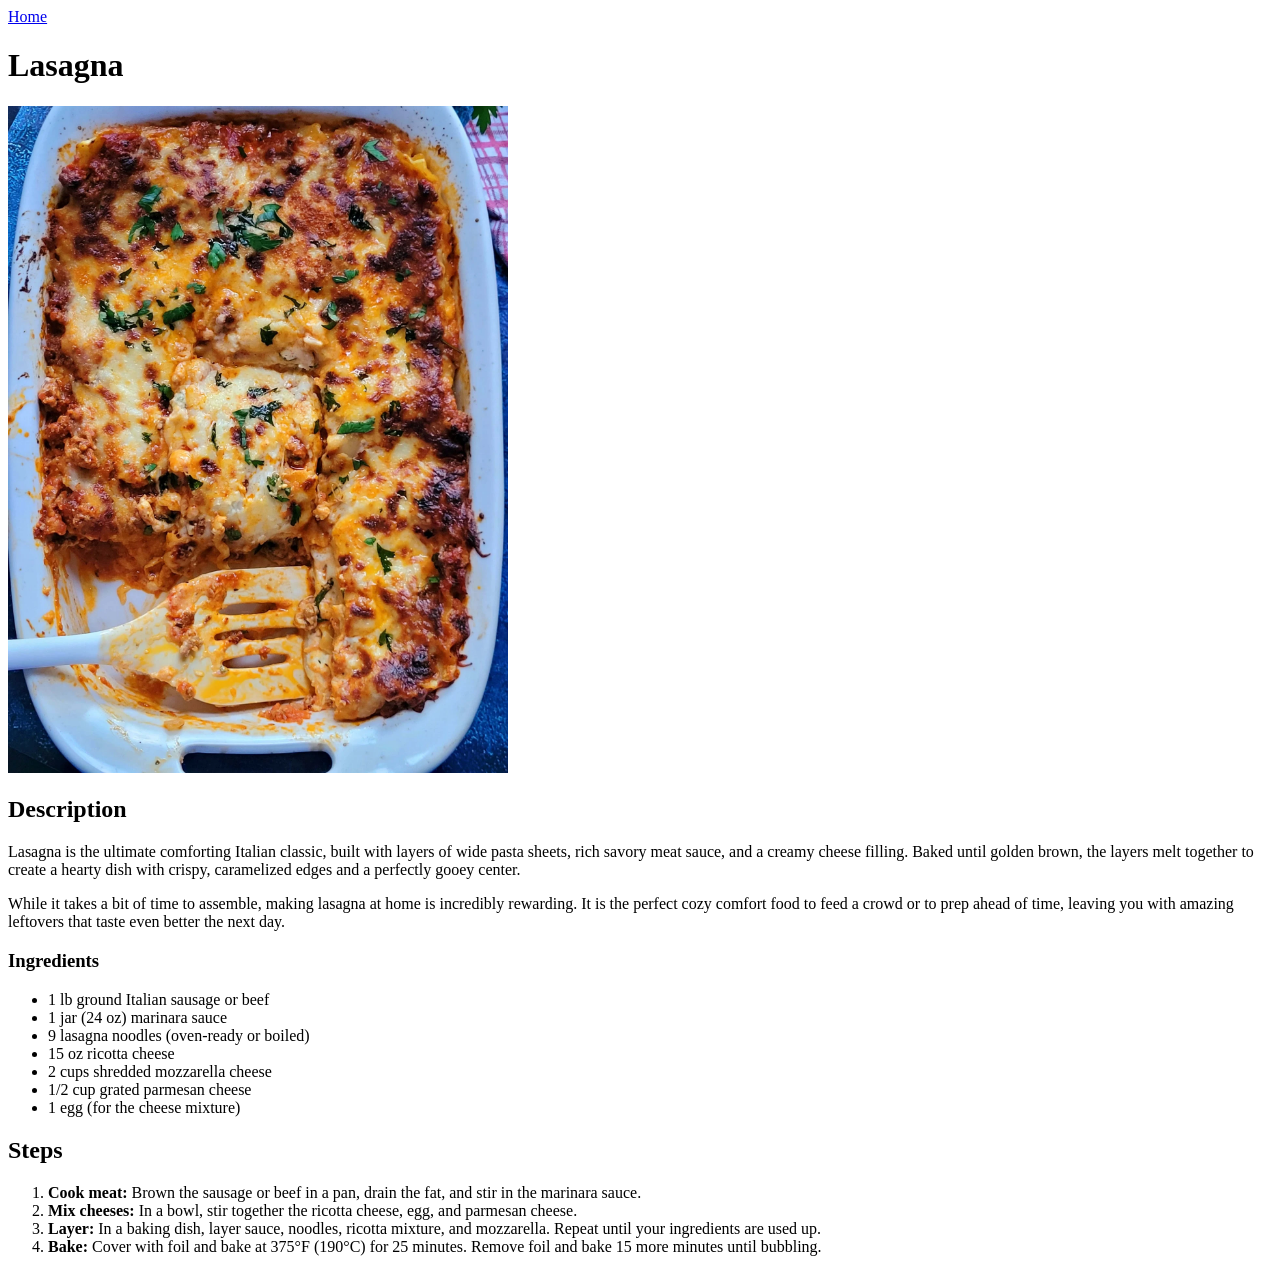
==== recipes/lasagna.html @ 913c6e84 "Finish project: add taco and lasagna recipes with images" ====
<!DOCTYPE html>
<html lang="en">
<head>
    <meta charset="UTF-8">
    <meta name="viewport" content="width=device-width, initial-scale=1.0">
    <title>Lasagna</title>
</head>
<body>
    <a href="../index.html">Home</a>

    <h1>Lasagna</h1>

    <img src="../img/lasagna.webp" width="500">

    <h2>Description</h2>
    <p>Lasagna is the ultimate comforting Italian classic,
    built with layers of wide pasta sheets, rich savory
    meat sauce, and a creamy cheese filling. Baked until
    golden brown, the layers melt together to create a
    hearty dish with crispy, caramelized edges and a
    perfectly gooey center.</p>

    <p>While it takes a bit of time to assemble, making
    lasagna at home is incredibly rewarding. It is
    the perfect cozy comfort food to feed a crowd or
    to prep ahead of time, leaving you with amazing
    leftovers that taste even better the next day.</p>

    <h3>Ingredients</h3>
    <ul>
        <li>1 lb ground Italian sausage or beef</li>
        <li>1 jar (24 oz) marinara sauce</li>
        <li>9 lasagna noodles (oven-ready or boiled)</li>
        <li>15 oz ricotta cheese</li>
        <li>2 cups shredded mozzarella cheese</li>
        <li>1/2 cup grated parmesan cheese</li>
        <li>1 egg (for the cheese mixture)</li>
    </ul>
    <h2>Steps</h2>
    <ol>
        <li><strong>Cook meat:</strong> Brown the sausage or beef in a pan, drain the fat, and stir in the marinara sauce.</li>
        <li><strong>Mix cheeses:</strong> In a bowl, stir together the ricotta cheese, egg, and parmesan cheese.</li>
        <li><strong>Layer:</strong> In a baking dish, layer sauce, noodles, ricotta mixture, and mozzarella. Repeat until your ingredients are used up.</li>
        <li><strong>Bake:</strong> Cover with foil and bake at 375°F (190°C) for 25 minutes. Remove foil and bake 15 more minutes until bubbling.</li>
    </ol>
</body>
</html>
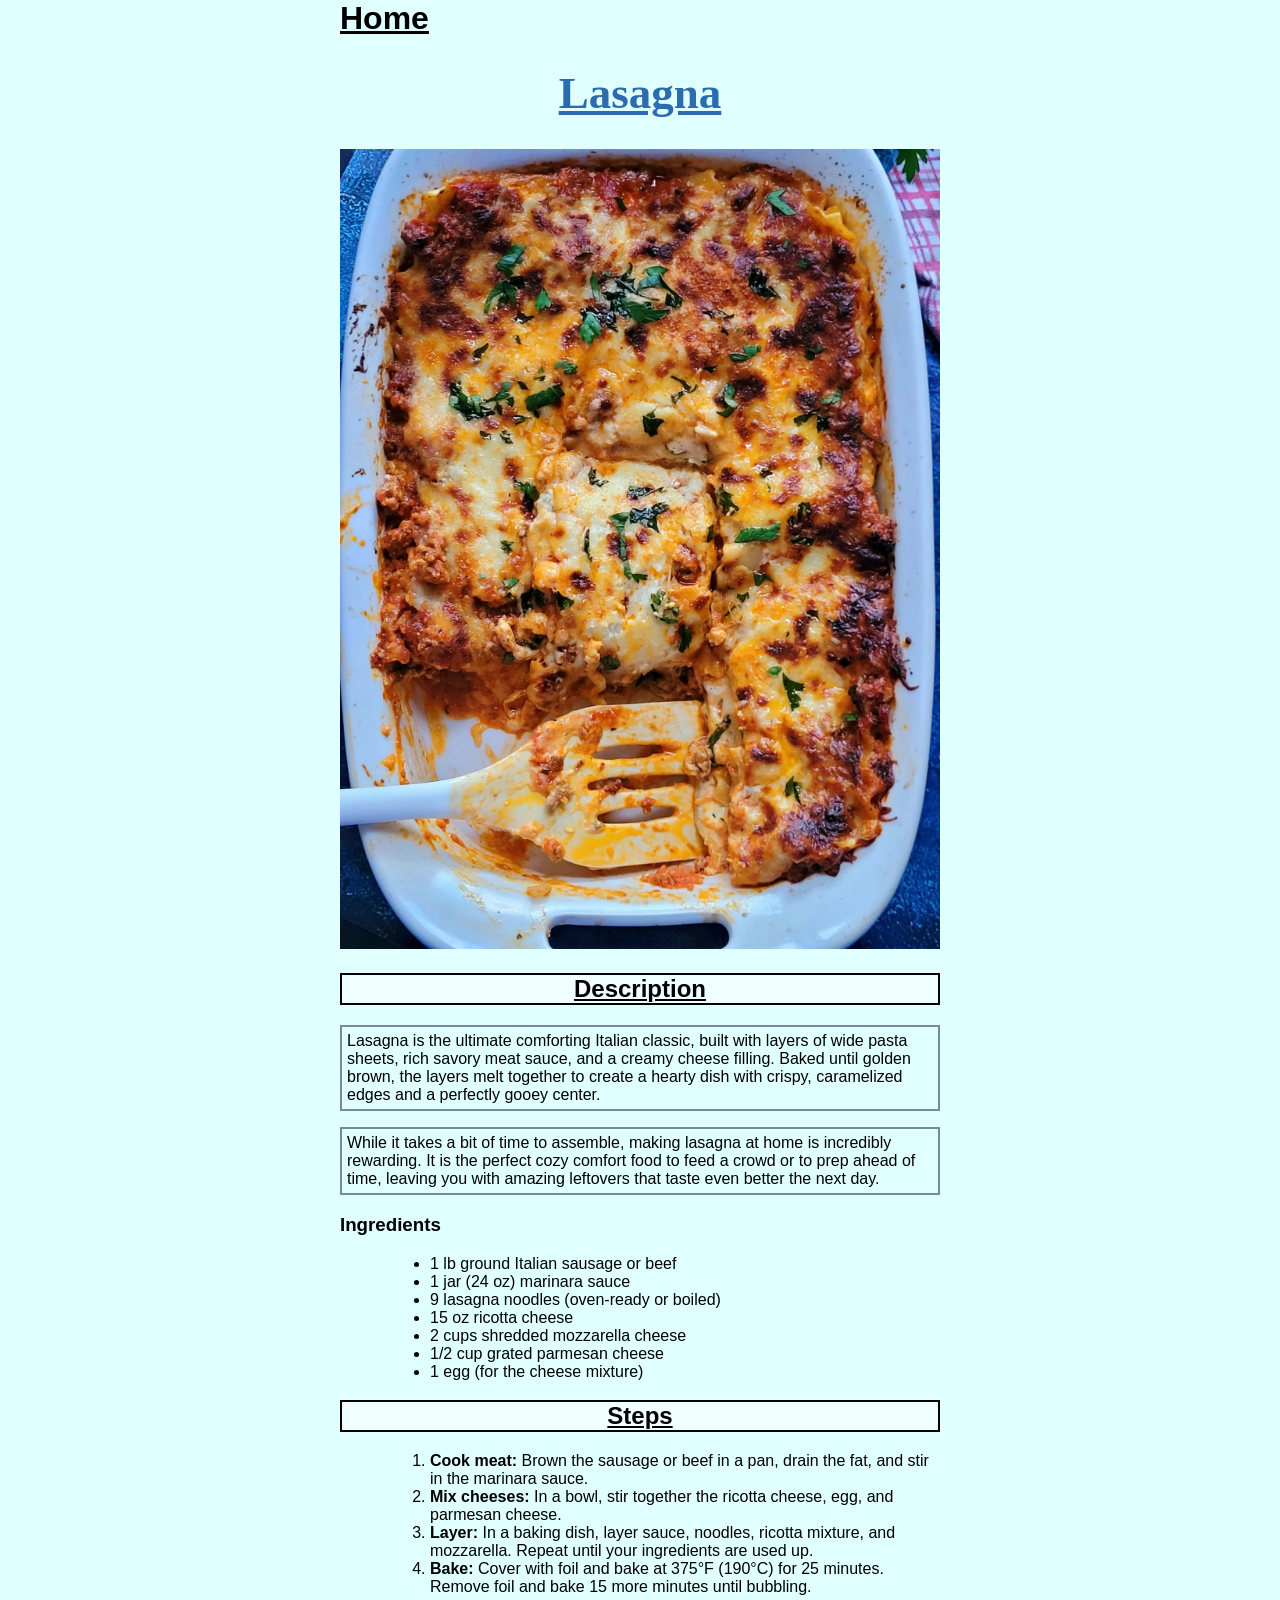
==== commit 0b08861c: "add css to the recipes" ====
--- a/recipes/lasagna.html
+++ b/recipes/lasagna.html
@@ -3,7 +3,8 @@
 <head>
     <meta charset="UTF-8">
     <meta name="viewport" content="width=device-width, initial-scale=1.0">
-    <title>Lasagna</title>
+    <title>Lasagna Recipe</title>
+    <link href="../style.css" rel="stylesheet">
 </head>
 <body>
     <a href="../index.html">Home</a>
--- a/style.css
+++ b/style.css
@@ -0,0 +1,57 @@
+body {
+    background-color: lightcyan;
+    max-width: 600px;
+    margin: auto;
+    font-family:Impact, Haettenschweiler, 'Arial Narrow Bold', sans-serif;
+}
+}
+
+.main-heading {
+    font-family: Verdana, Geneva, Tahoma, sans-serif;
+    color: maroon;
+    font-size: 40px;
+    text-align: center;
+    text-decoration: underline;
+}
+
+.home-li {
+    padding: 10px ;
+    border-bottom: 10px solid #cea1e0;
+    font-size: 50px
+}
+
+h1 {
+    font-family:'Times New Roman', Times, serif;
+    text-align: center;
+    font-size: 45px;
+    color: #2b6cb0;
+    text-decoration: underline;
+}
+
+h2 {
+    text-decoration: underline;
+    border: 2px solid black;
+    text-align: center;
+    background-color: azure;
+}
+
+ul, ol {
+    margin-left: 50px
+}
+
+p {
+    border: 2px solid black;
+    padding: 5px;
+    border-color: lightslategray
+}
+
+img {
+    width: 100%;
+}
+
+a {
+    color: black;
+    font-weight: bold;
+    font-size: 32px;
+    text-align:
+}
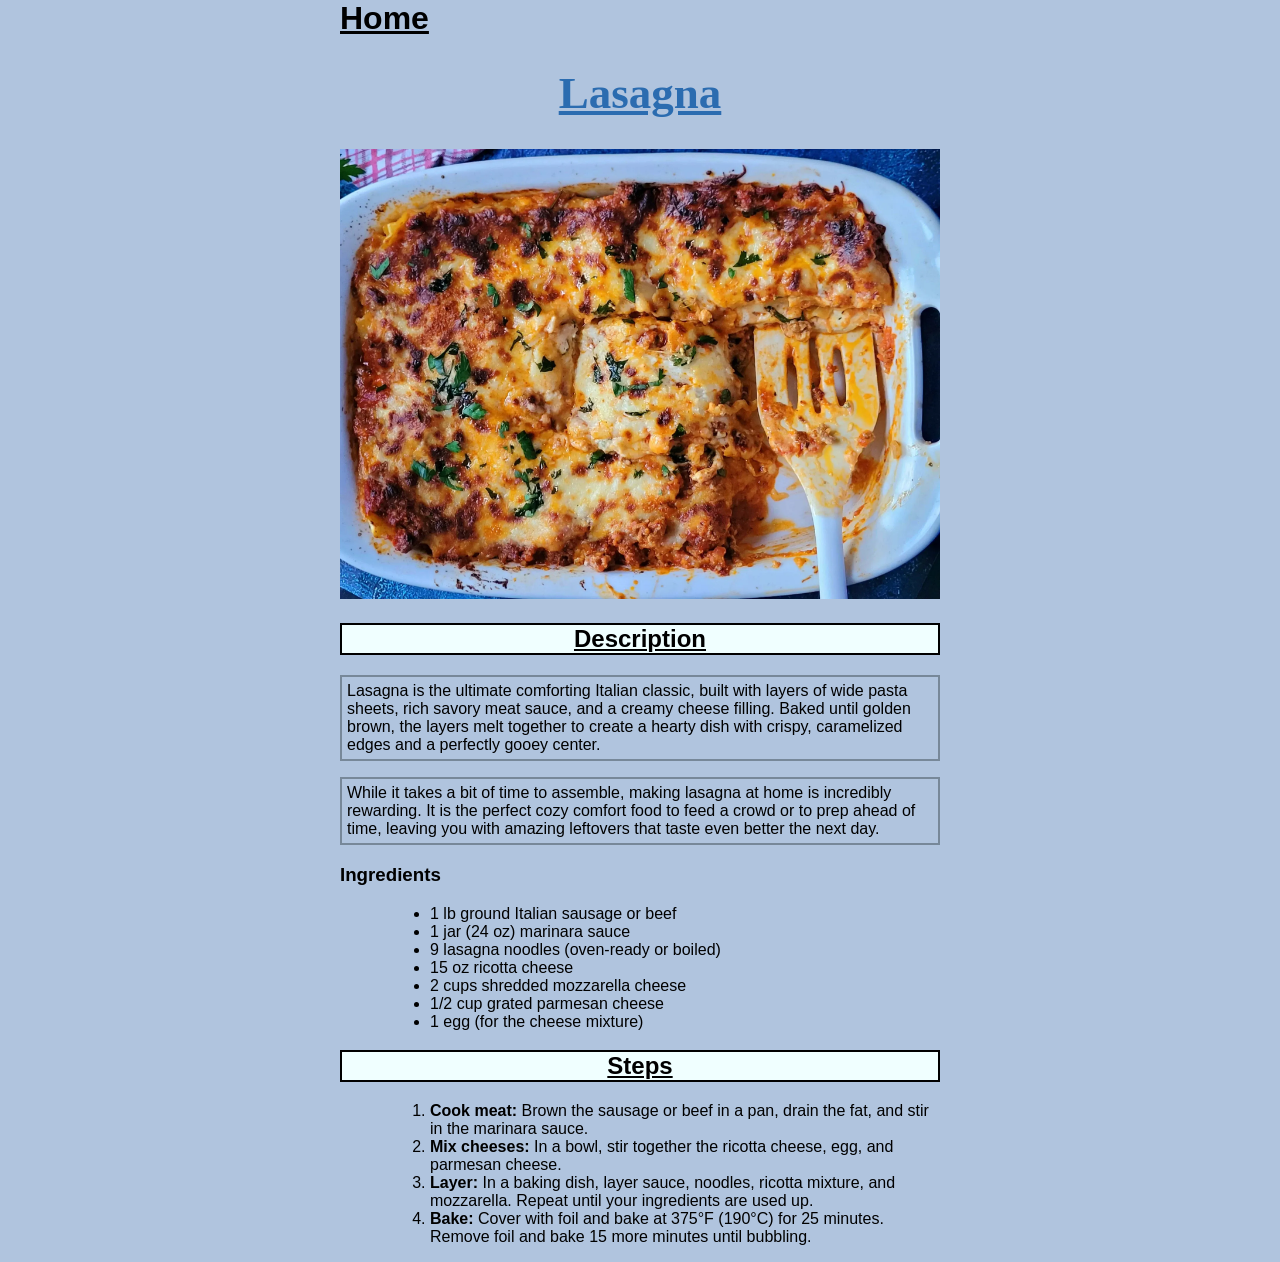
==== commit 638be314: "finished up css" ====
--- a/recipes/lasagna.html
+++ b/recipes/lasagna.html
@@ -5,6 +5,11 @@
     <meta name="viewport" content="width=device-width, initial-scale=1.0">
     <title>Lasagna Recipe</title>
     <link href="../style.css" rel="stylesheet">
+    <style>
+        body {
+            background-color: lightsteelblue;
+        }
+    </style>
 </head>
 <body>
     <a href="../index.html">Home</a>
--- a/style.css
+++ b/style.css
@@ -1,57 +1,54 @@
-body {
-    background-color: lightcyan;
-    max-width: 600px;
-    margin: auto;
-    font-family:Impact, Haettenschweiler, 'Arial Narrow Bold', sans-serif;
+body { 
+  background-color: lightcyan; 
+  max-width: 600px; 
+  margin: auto; 
+  font-family: Impact, Haettenschweiler, 'Arial Narrow Bold', sans-serif; 
+} 
+
+.main-heading { 
+  font-family: Verdana, Geneva, Tahoma, sans-serif; 
+  color: maroon; 
+  font-size: 40px; 
+  text-align: center; 
+  text-decoration: underline; 
+} 
+
+.home-li { 
+  padding: 10px; 
+  border-bottom: 10px solid #cea1e0; 
+  font-size: 50px; 
+} 
+
+h1 { 
+  font-family: 'Times New Roman', Times, serif; 
+  text-align: center; 
+  font-size: 45px; 
+  color: #2b6cb0; 
+  text-decoration: underline; 
+} 
+
+h2 { 
+  text-decoration: underline; 
+  border: 2px solid black; 
+  text-align: center; 
+  background-color: azure; 
+} 
+
+ul, ol { 
+  margin-left: 50px; 
+} 
+
+p { 
+  border: 2px solid lightslategray; 
+  padding: 5px; 
+} 
+
+img { 
+  width: 100%; 
+} 
+
+a { 
+  color: black; 
+  font-weight: bold; 
+  font-size: 32px; 
 }
-}
-
-.main-heading {
-    font-family: Verdana, Geneva, Tahoma, sans-serif;
-    color: maroon;
-    font-size: 40px;
-    text-align: center;
-    text-decoration: underline;
-}
-
-.home-li {
-    padding: 10px ;
-    border-bottom: 10px solid #cea1e0;
-    font-size: 50px
-}
-
-h1 {
-    font-family:'Times New Roman', Times, serif;
-    text-align: center;
-    font-size: 45px;
-    color: #2b6cb0;
-    text-decoration: underline;
-}
-
-h2 {
-    text-decoration: underline;
-    border: 2px solid black;
-    text-align: center;
-    background-color: azure;
-}
-
-ul, ol {
-    margin-left: 50px
-}
-
-p {
-    border: 2px solid black;
-    padding: 5px;
-    border-color: lightslategray
-}
-
-img {
-    width: 100%;
-}
-
-a {
-    color: black;
-    font-weight: bold;
-    font-size: 32px;
-    text-align:
-}
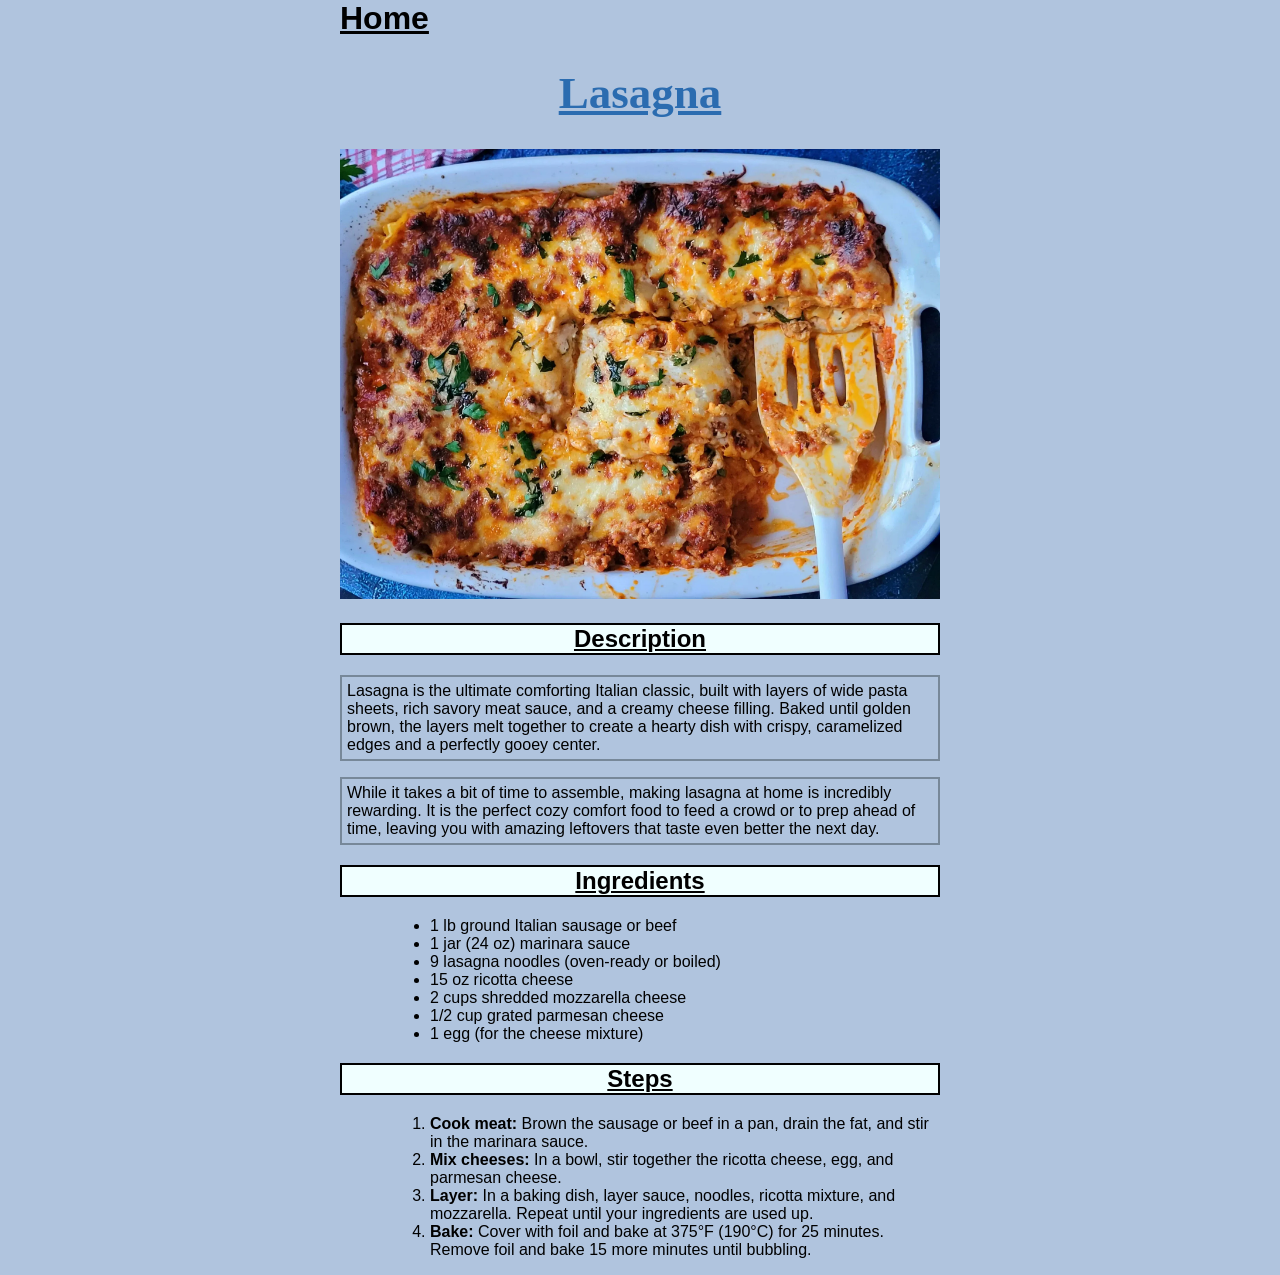
==== commit fb9e4c9c: "final copy" ====
--- a/recipes/lasagna.html
+++ b/recipes/lasagna.html
@@ -32,7 +32,7 @@
     to prep ahead of time, leaving you with amazing
     leftovers that taste even better the next day.</p>
 
-    <h3>Ingredients</h3>
+    <h2>Ingredients</h2>
     <ul>
         <li>1 lb ground Italian sausage or beef</li>
         <li>1 jar (24 oz) marinara sauce</li>
